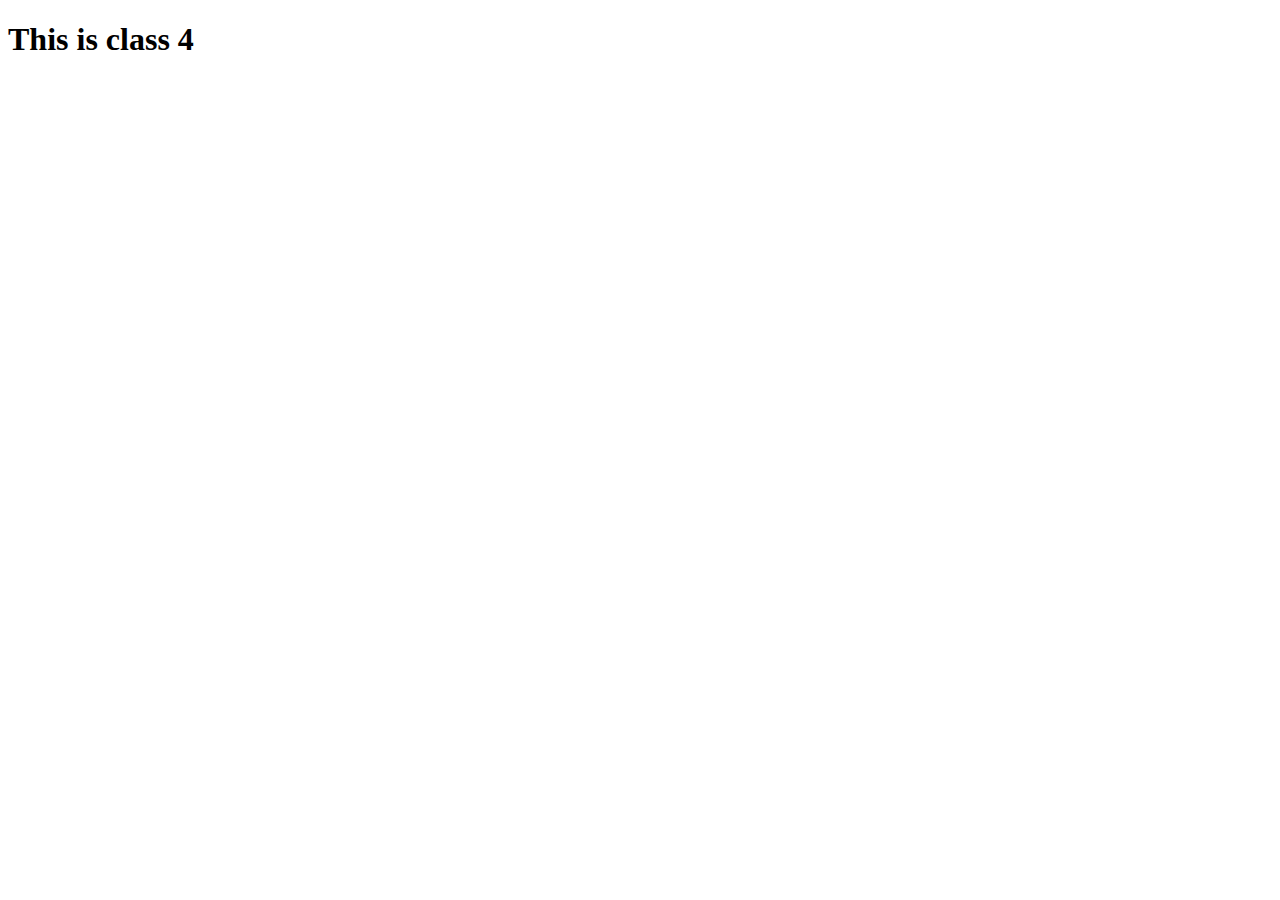
==== index.html @ 84085d77 "css" ====
<!DOCTYPE html>
<html lang="en">
<head>
    <meta charset="UTF-8">
    <meta http-equiv="X-UA-Compatible" content="IE=edge">
    <meta name="viewport" content="width=device-width, initial-scale=1.0">
    <title>CSS 4</title>
</head>
<body>
    <h1>This is class 4</h1>
</body>
</html>
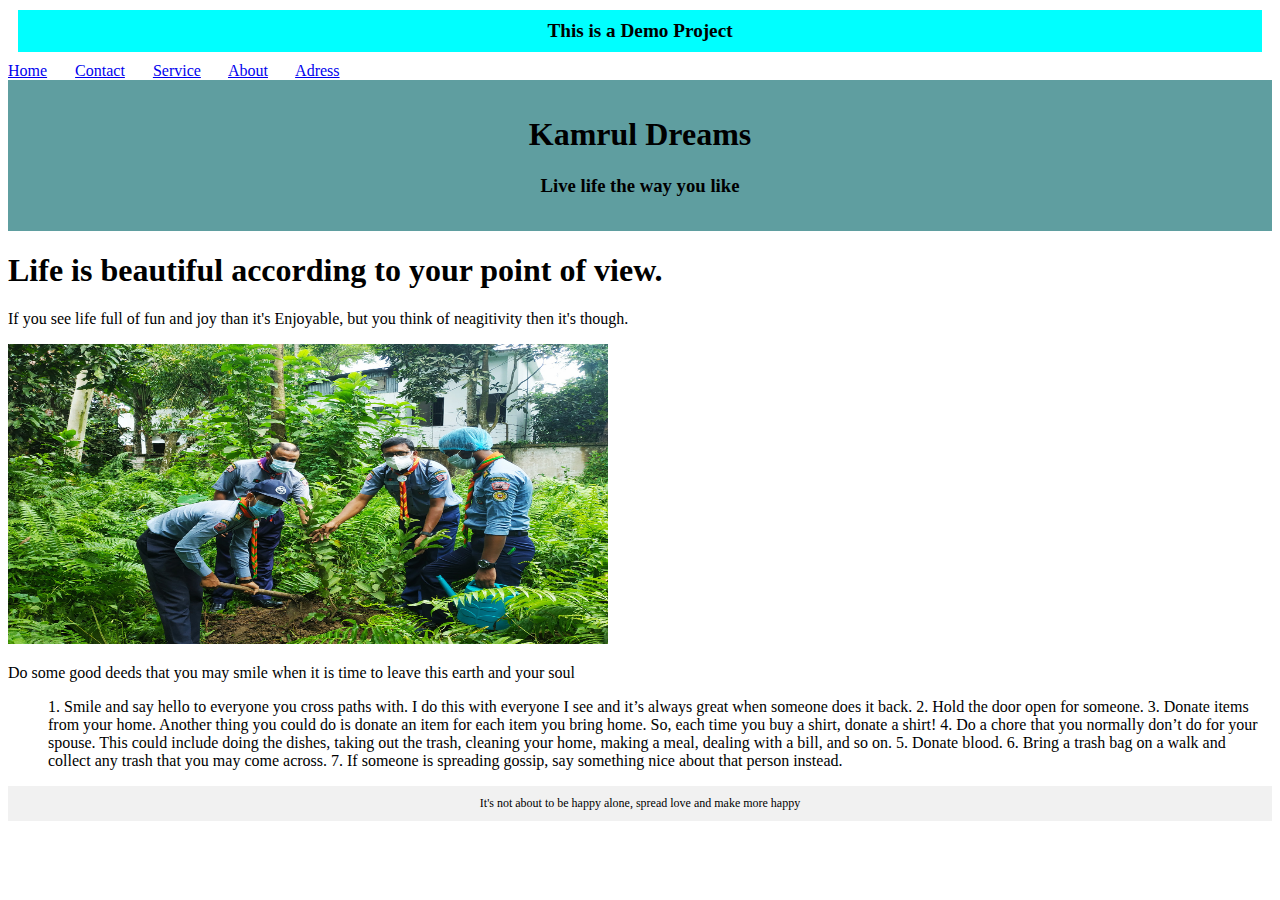
==== commit a7f42d3d: "css" ====
--- a/index.html
+++ b/index.html
@@ -5,8 +5,59 @@
     <meta http-equiv="X-UA-Compatible" content="IE=edge">
     <meta name="viewport" content="width=device-width, initial-scale=1.0">
     <title>CSS 4</title>
-</head>
-<body>
-    <h1>This is class 4</h1>
+    <link rel="stylesheet" href="main.css">
+    </head>
+    <body style="font-family:Verdana;">
+    <!-- This is Header Section   -->
+    <section class="header">
+       <h1>This is a Demo Project</h1>
+       <a href="home.html">Home</a> &nbsp; &nbsp; &nbsp;
+       <a href="contact.html">Contact</a> &nbsp; &nbsp; &nbsp;
+       <a href="service.html">Service</a> &nbsp; &nbsp; &nbsp;
+       <a href="about.html">About</a> &nbsp; &nbsp; &nbsp;
+       <a href="address.html">Adress</a> &nbsp; &nbsp; &nbsp;
+    </section>
+    <!--This is a Brand Name Section -->
+    <section>
+        <div class="cname" style="background-color: cadetblue;padding:15px;">
+          <h1>Kamrul Dreams</h1>
+          <h3>Live life the way you like</h3>
+        </div>
+      </section>
+      <!--This is a Intro Section-->
+      <section>
+        <div class="menu">
+         <h1>Life is beautiful according to your point of view.</h1>
+         <p>If you see life full of fun and joy than it's Enjoyable, but you think of neagitivity then it's though.</p>
+        </div>
+      </section>
+      <!--This is a Image Section-->
+      <section>
+       <img src="117243654_3174560829278926_7715061791521557167_n.jpg" alt="Image" width="600px" height="300px">
+       <p>Do some good deeds that you may smile when it is time to leave this earth and your soul</p>
+      </section>
+      <!--This is a Details Section-->
+      <section>
+        <ul>
+          1. Smile and say hello to everyone you cross paths with. I do this with everyone I see and it’s always great when someone does it back.
+
+          2. Hold the door open for someone.
+          
+          3. Donate items from your home. Another thing you could do is donate an item for each item you bring home. So, each time you buy a shirt, donate a shirt!
+          
+          4. Do a chore that you normally don’t do for your spouse. This could include doing the dishes, taking out the trash, cleaning your home, making a meal, dealing with a bill, and so on.
+          
+          5. Donate blood.
+          
+          6. Bring a trash bag on a walk and collect any trash that you may come across.
+          
+          7. If someone is spreading gossip, say something nice about that person instead.  
+        </ul>
+        
+      </section>
+      <!--This is Footer Section-->
+      <section>
+         <div style="background-color:#f1f1f1;text-align:center;padding:10px;margin-top:7px;font-size:12px;"> It's not about to be happy alone, spread love and make more happy</div>
+      </section>
 </body>
 </html>--- a/main.css
+++ b/main.css
@@ -0,0 +1,11 @@
+.header h1{
+    background-color: aqua;
+    font-size: larger;
+    text-align: center;
+    margin: 10px;
+    padding: 10px 12px;
+}
+.cname{
+    text-align: center;
+    background-color: aqua;
+} 